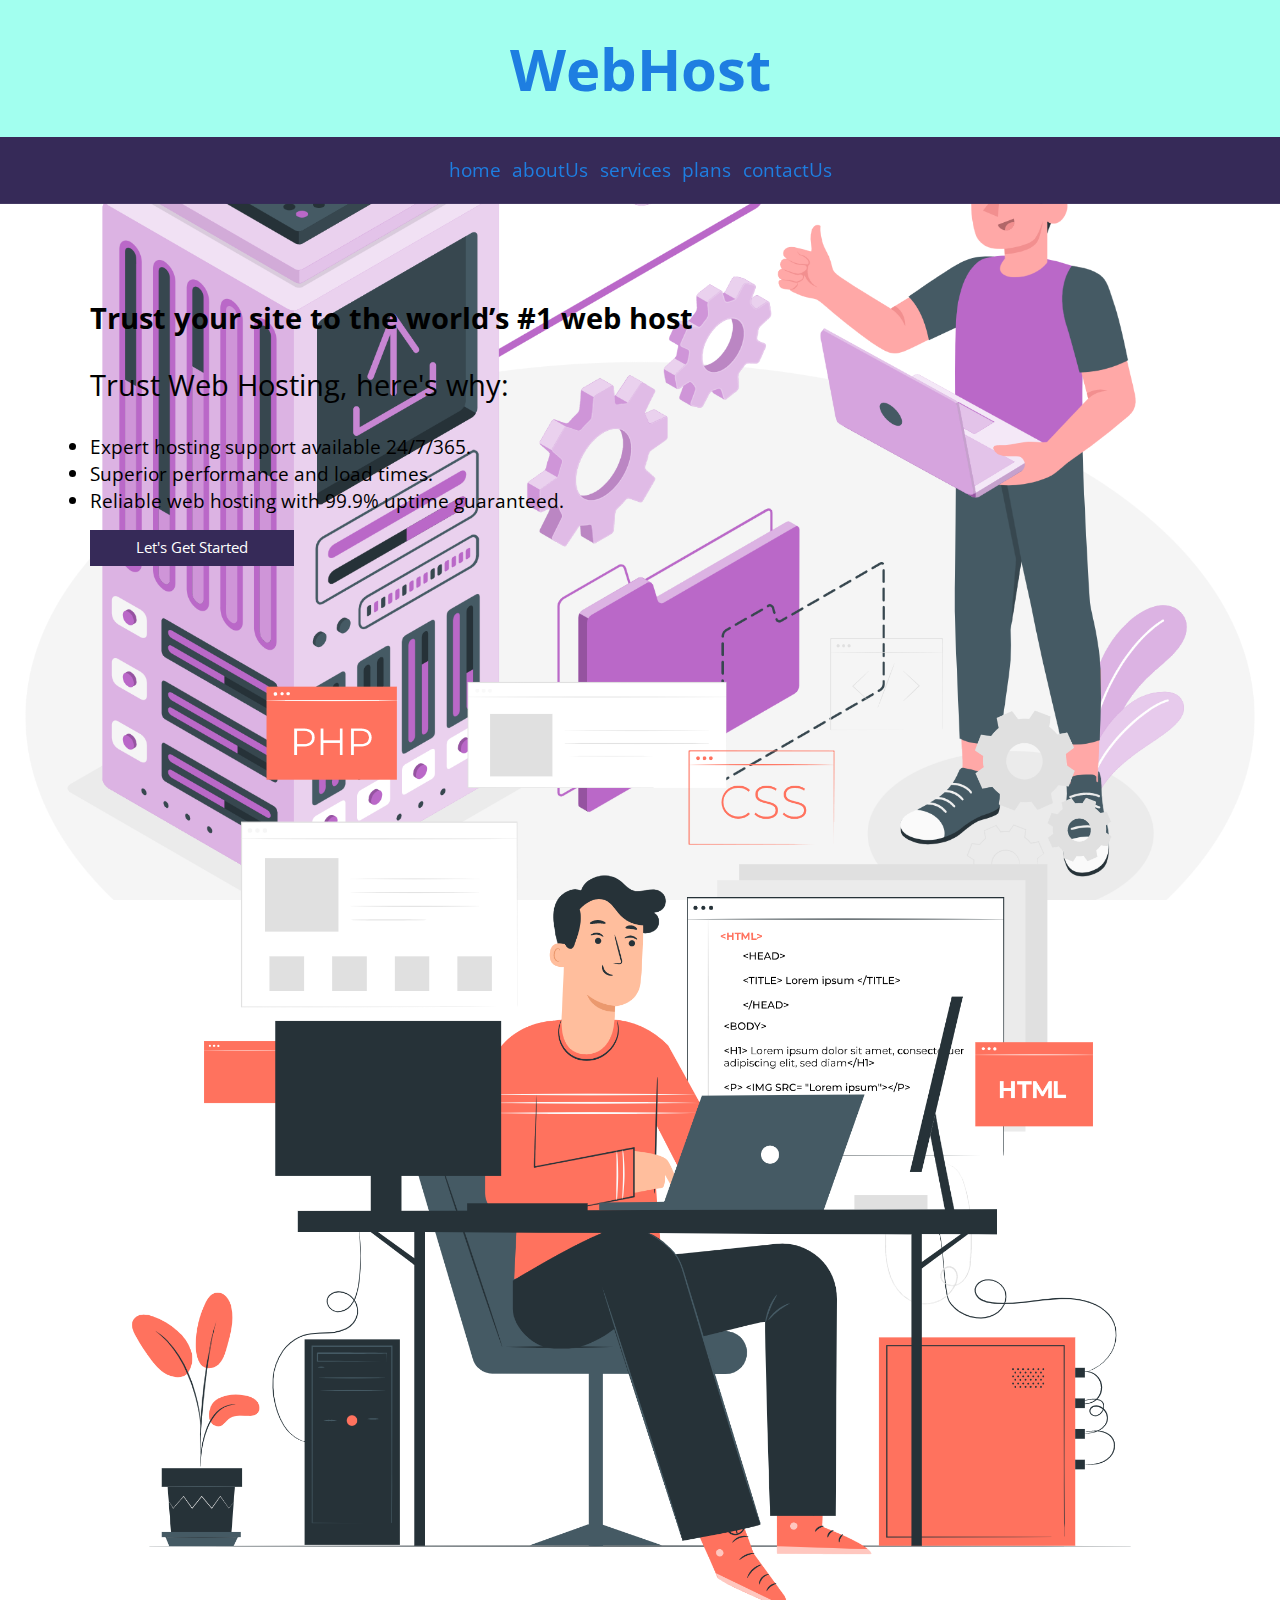
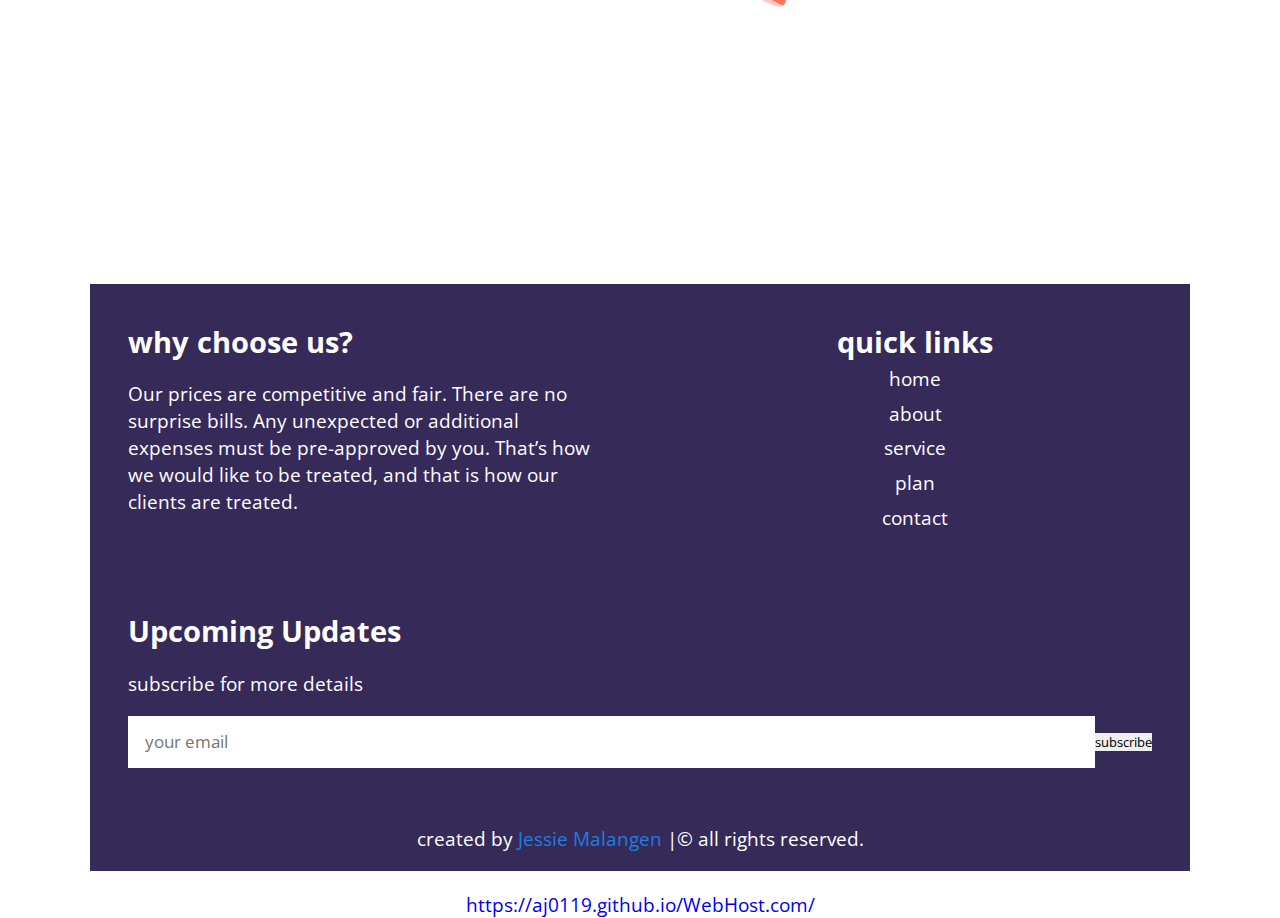
==== index.html @ f3871ca5 "Add files via upload" ====
<!DOCTYPE html>
<!--JESSIE MALANGEN - FINAL PROJECT-->
<html lang="en">
<head>
    <meta charset="UTF-8">
    <meta http-equiv="X-UA-Compatible" content="IE=edge">
    <meta name="viewport" content="width=device-width, initial-scale=1.0">
    <title>HostWeb</title>

    <!-- font awesome icons -->
    <link rel="stylesheet" href="https://cdnjs.cloudflare.com/ajax/libs/font-awesome/5.15.2/css/all.min.css">

    <!-- jquery source -->
    <script src="https://cdnjs.cloudflare.com/ajax/libs/jquery/3.6.0/jquery.min.js"></script>

    <!-- js script file source -->
    <script src="java/jscript.js"></script>

    <!--css styles file link source  -->
    <link rel="stylesheet" href="css/styles.css">


</head>
<body>

<!--Header-->
<header>
	<h1 class="heading">WebHost</h1>

	<div id="dmenu" class="fas fa-bars"></div>

	<nav class="nav-bar">
		<ul>
			<li><a href="index.html">home</a></li>
			<li><a href="about.html">aboutUs</a></li>
			<li><a href="service.html">services</a></li>
			<li><a href="plan.html">plans</a></li>
			<li><a href="contact.html">contactUs</a></li>
		</ul>

	</nav>

</header>

<!-- Section -->
<main>
    <article>
    <section class="landing">

    <div class="content">
        <h1>Trust your site to the world’s #1 web host</h1>
        <p>Trust Web Hosting, here's why:</p>
        <ul>
            <li>Expert hosting support available 24/7/365.</li>
            <li>Superior performance and load times.</li>
            <li>Reliable web hosting with 99.9% uptime guaranteed.</li>
        </ul>
        <a href="plan.html"><button class="btn2">Let's Get Started</button></a>
    </div>

    <!-- images is  by Storyset -->
    <div class="image">
        <img src="images/Programming-pana.png" alt="Hosting logo">
    </div>
    </section>
    </article>
</main>
</body>
<footer>
    <section>
        <div class="footer">

            <div class="box-container">
        
                <div class="box">
                    <h3>why choose us?</h3>
                    <p>Our prices are competitive and fair. There are no surprise bills. Any unexpected or additional expenses must be pre-approved by you. That’s how we would like to be treated, and that is how our clients are treated.
                    </p>
                </div>
        
                <div class="box">
                    <h3>quick links</h3>
                    <a href="index.html">home</a>
                    <a href="about.html">about</a>
                    <a href="service.html">service</a>
                    <a href="plan.html">plan</a>
                    <a href="contact.html">contact</a>
                </div>
        
                <div class="box">
                    <h3>Upcoming Updates</h3>
                    <p>subscribe for more details</p>
                    <form action="">
                        <input type="email" placeholder="your email">
                        <input type="submit" class="btn" value="subscribe">
                    </form>
                </div>
        
                </div>
        
                <h1 class="credit"> created by <a href="#">Jessie Malangen</a> |&copy; all rights reserved. </h1>
            <div class="web">
                <a href="https://aj0119.github.io/WebHost.com/">https://aj0119.github.io/WebHost.com/</a>
                </div>
        </div>
        
    </section>
</footer>
</html>
---- css/styles.css ----
/**JESSIE MALANGEN - final project**/
/** Some color that are used in css styles are from canva
https://www.canva.com/colors/color-wheel/**/

/* I use :flex display instead of column and row command */

/*font are import from google fonts*/
@import url('https://fonts.googleapis.com/css2?family=Open+Sans:wght@700&display=swap');

/* I used root variable to edit or change the color easily */
:root {
	--lightblue:rgb(54, 42, 88);
	--highlight:blueviolet;
	--hovercolor:#ac5376;
	--fontcolor1:#1e7ee1;
	--white:white;
}

*::selection {
	background: var(--highlight);
}

/* add transition to give effect when scrolling on smaller screen */
* {
	box-sizing: border-box;
	margin: 0;
	padding: 0;
	outline: none;
	text-decoration: none;
	font-family: 'Open Sans', sans-serif;
	border: none;
	transition: all .5s linear;
}

/******/

nav ul li a:hover {
	text-transform: uppercase;
}
nav ul li :active {
	background-color: inherit;
}

/*Font size of the page html*/
html {
	font-size: 1.2em;
}

section {
	padding: 0 7%;
	padding-top: 11em;
}

.btn2 {
	font-size: .8em;
	padding: .5em 3em;
	background: var(--lightblue);
	margin-top: 1em;
	cursor: pointer;
	color: var(--white);
}

.btn2:hover {
	background-color: var(--hovercolor);
}

/* header position is fixed - it wont move when scrolling down on page */
header {
	position: fixed;
	background: #a2ffef;
	box-shadow: var(--lightblue) 0 .1em;
	width: 100%;
}

header .heading {
	color: var(--fontcolor1);
	padding: .5em;
	font-size: 3em;
	text-align: center;
	text-transform: capitalize;
}

header #dmenu {
	cursor: pointer;
	color: var(--lightblue);
	font-size: 1em;
	cursor: pointer;
	display: none;
}

header .nav-bar ul{
	align-items: center;
	display: flex;
	justify-content: center;
	list-style: none;
	background: var(--lightblue);
	padding: 1em;
}

header .nav-bar ul li {
	margin-left: 0 1.5em;
}

/*Nav font color*/
header .nav-bar ul li a {
	font-size: 1em;
	color: var(--fontcolor1);
	padding: .3em;
	text-align: center;
}

header .nav-bar ul li a:hover {
	color: var(--hovercolor);
}

header .nav-bar ul li a:hover {
	text-transform: uppercase;
}

.landing {
	background:url(../images/Memory\ storage-amico.png);
	background-size: cover;
	background-position: center;
	background-attachment: fixed;
	min-height: 50em;
	display: flex;
	align-items: center;
	justify-content: space-around;
	flex-wrap: wrap;
}

.image {
	flex: 2 2 38em;
}

.image img {
	width: 100%;
}

.image {
	width: 100%;
}

.content {
	flex: 2 2 38em;
}
.content h1 {
	font-size: 1.5em;
	padding-top: 3em;
}

.content p {
	font-size: 1.5em;
	padding: 1em 0;
}

.about {
	background:url(../images/Memory/storage-amico.png);
	/* min-height: 70em; */
	display: flex;
	align-items: center;
	justify-content: space-around;
	padding-bottom: 1.5em;
}

.aboutimg {
	flex: 2 2 38em;
	padding-top: -1em;
}

.aboutimg img {
	width: 100%;
	display: flex;
}

.aboutcontent {
	flex: 2 2 38em;
	padding-top: -1em;
}
.aboutcontent h1{
	font-size: 2em;
	padding-top: 2em;
}

.aboutcontent p {
	font-size: 1.2em;
	padding: 1em;
}

.services {
	background:url(../images/Memory\ storage-amico.png);
	min-height: 80em;
	color: var(--fontcolor1);
}

.services .box-container {
	min-height: 20em;
	justify-content: space-around;
	padding: 2em;
	display: flex;
	flex-wrap: wrap;
}

.services .box-container .box {
	background-color: var(--white);
	margin: 1em;
	padding: 1em;
	width: 20em;
	text-align: center;
	box-shadow: 0 0 .5em;
}

.services .box-container .box i {
	font-size: 3em;
	padding: 1em;
	color: var(--fontcolor1);
}

.plans {
	background:url(../images/Memory\ storage-amico.png);
	min-height: 50em;
	color: var(--fontcolor1);
}

.plans .box-container {
	display: flex;
	flex-wrap: wrap;
	text-align: center;
	justify-content: center;
	padding: 2em 0;
}

.plans .box-container .bplans {
	background-color: var(--white);
	margin: .5em;
	padding: 1.2em;
	width: 20em;
	text-align: center;
	box-shadow: 0 0 .5em;
	text-decoration: none;
}

.plans .box-container .bplans .title {
	font-size: 2em;
	color: var(--fontcolor1);
	padding: .5em 0;
}

.plans .box-container .bplans .price {
	background-color: var(--lightblue);
	border-radius: 5em;
	margin: 1em auto;
	height: 10em;
	width: 10em;
	line-height: 10em;
	text-align: center;
}

.plans .box-container .bplans .price span {
	font-size: 1.5em;
}

.plans .box-container .bplans ul li {
	color: var(--highlight);
	list-style: none;
	padding: 1em;
}

.contactus {
	/* min-height: 50em; */
	display: flex;
	flex-wrap: wrap;
	text-align: center;
	align-items: center;
	justify-content: space-around;
}

.contactus form {
	text-align: center;
	flex: 1 1 20em;
	padding:1.5em;
	margin: 1em;
	margin-top: 3em;
	box-shadow: 0 0 .4em;
}

.contactus .content {
	flex: 1 1 30em;
	padding: 2em 1em;
}

.contactus form .fbox {
	width: 100%;
	color: var(--lightblue);
	height: 3em;
	border-bottom: .1em solid;
	text-transform: none;
	font-size: .5em;
	margin: 1em 0;
}

.contactus form .fbox1 {
	min-height: 20em;
	width: 100%;
	color: var(--lightblue);
	height: 3em;
	border-bottom: .1em solid;
	text-transform: none;
	font-size: .5em;
	margin: 1em 0;
}

.contactus form .fbox:placeholder{
	text-transform: capitalize;
}

.contactus form .fbox:focus{
	border-color: var(--highlight);
}

.contactus .content h3{
    font-size: 2em;
}

.contactus .content p{
    font-size: 1em;
    padding:1em 0;
}

.contactus .content .icons{
    font-size: 1.5eem;
    padding:.7em 0;
}

.contactus .content .icons i{
    padding-right: .5rem;
}


/* footer */
.footer{
    background: var(--lightblue);
}

.footer .box-container{
    display: flex;
    justify-content: center;
    flex-wrap: wrap;
}

.footer .box-container .box{
    margin:2rem;
    flex:1 1 20em;
}

.footer .box-container .box h3{
    font-size: 1.5em;
    color: var(--white);
}

.footer .box-container .box p {
    font-size: 1em;
    color: var(--white);
    padding: 1em 0;
}

.footer .box-container .box a{
    font-size: 1em;
    color: var(--white);
    padding: .2em 0;
    display: block;
}

.footer .box-container .box a:hover{
    text-decoration: underline;
}

.footer .box-container .box:nth-child(2){
    text-align: center;
}

.footer .box-container form{
    display: flex;
    align-items: center;
}

.footer .box-container form input[type="email"]{
    height: 3em;
    width:100%;
    font-size: .9em;
    padding:0 1em;
}

.footer .box-container form .btn{
    margin-top: 0;
}

.footer .box-container form .btn:hover{
    color: var(--lightblue);
    background: var(--white)
}

.footer .credit{
    font-size: 1em;
    background: var(--lightblue);
    text-align: center;
    color:var(--white);
    padding:1em 1em;
    font-weight: normal;
}

.footer .credit a{
    color: var(--fontcolor1);
}

.web {
	text-align: center;
	padding-top: 1em;
	background-color: var(--white);
}







/*************************/
/*Start of Media Query*/
@media only screen and (max-width:768px) {

	html {
		font-size: 70%;
	}

	.content {
		text-align: center;
	}

	.content h1 {
		font-size: 2em;
	}

	.aboutcontent {
		font-size: 2em;
	}
}

@media only screen and (max-width:500px) {

	html {
	font-size: 70%;
}

/**using flexbox instead of float element on header @mobile**/
		header {
				display: flex;
				align-items: center;
				justify-content: space-between;
				padding: 0;
			}

			header .heading {
				margin-left: 0;
				margin-right: 0;
			}

		header #dmenu {
			display: block;
		}
		#dmenu .fas fa-bars{
			color: var(--white);
		}
		
		header .nav-bar {
			position: fixed;
			top: 6.5em;
			right: -120%;
			height: 100%;
			width:100%;
			border-top: .5em solid #a2ffef;
		}
		header .nav-bar ul{
			padding-bottom: 15em;
			flex-flow: column;
			height: 100%;
			width: 100%;
			padding-bottom: 15em;
		}

		header .nav-bar ul li {
			width: 100%;
			text-align: center;
			margin: .5em 0;
		}

		header .nav-bar ul li a {
			font-size: 2em;
			display: block;
		}

		header .nav-bar ul li a:hover {
			color: var(--hovercolor);
		}

		.fa-times{
        transform: rotate(180deg);
    }

    header .nav-bar.nav-toggle{
        right: 0%;
    }

	section{
		padding-top: 3em;
	}

	.aboutcontent {
		font-size: 1em;
	}
}
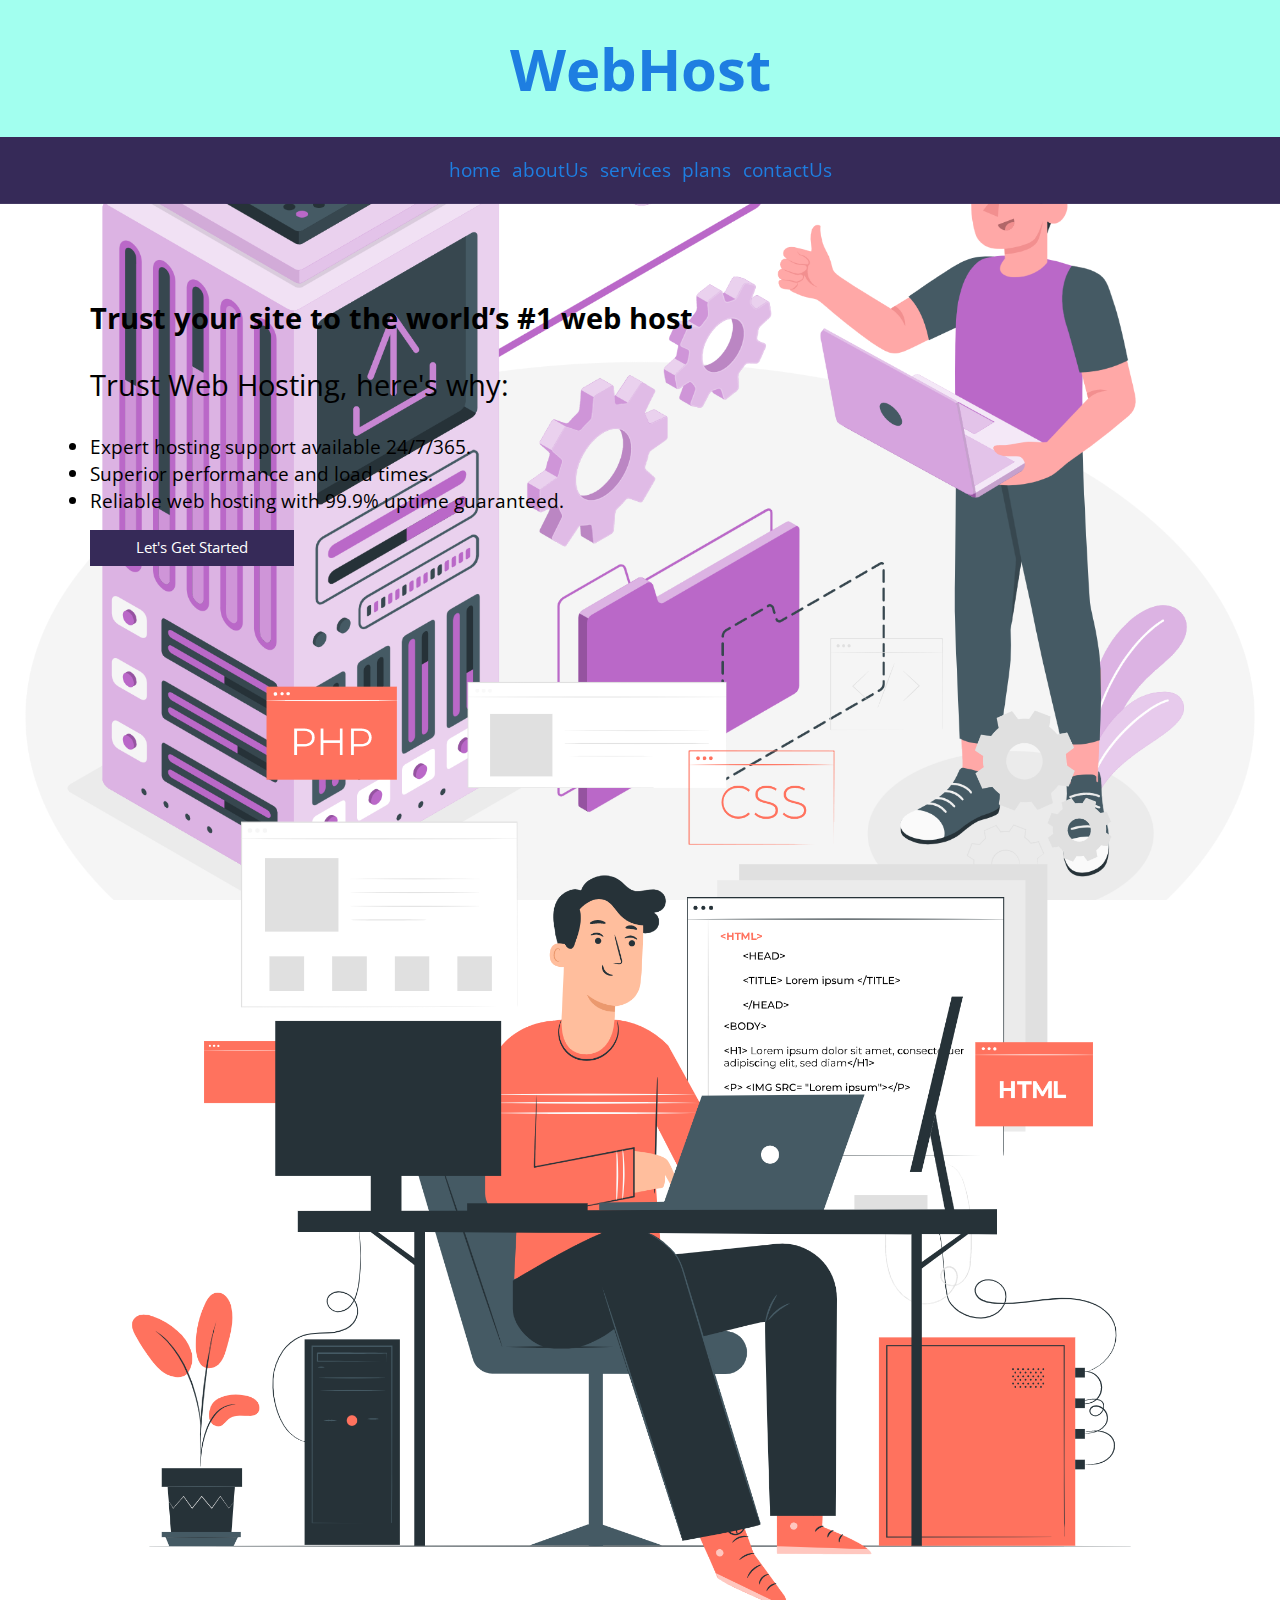
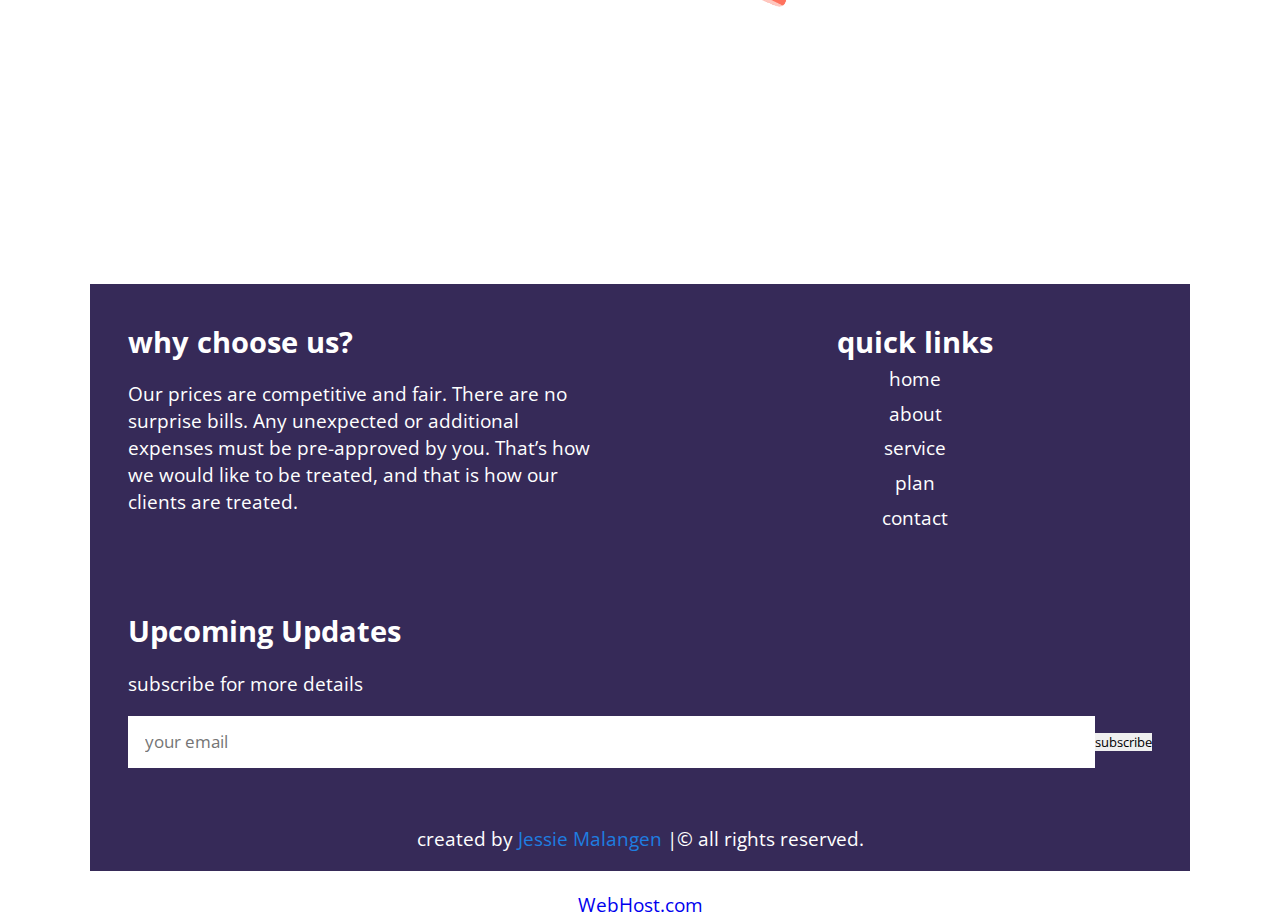
==== commit f2baafb7: "Add files via upload" ====
--- a/index.html
+++ b/index.html
@@ -99,9 +99,9 @@
                 </div>
         
                 <h1 class="credit"> created by <a href="#">Jessie Malangen</a> |&copy; all rights reserved. </h1>
-            <div class="web">
-                <a href="https://aj0119.github.io/WebHost.com/">https://aj0119.github.io/WebHost.com/</a>
-                </div>
+                <aside><div class="web">
+                    <a href="https://jessiemal.github.io/WebHost.com/">WebHost.com</a>
+                    </div></aside>
         </div>
         
     </section>
